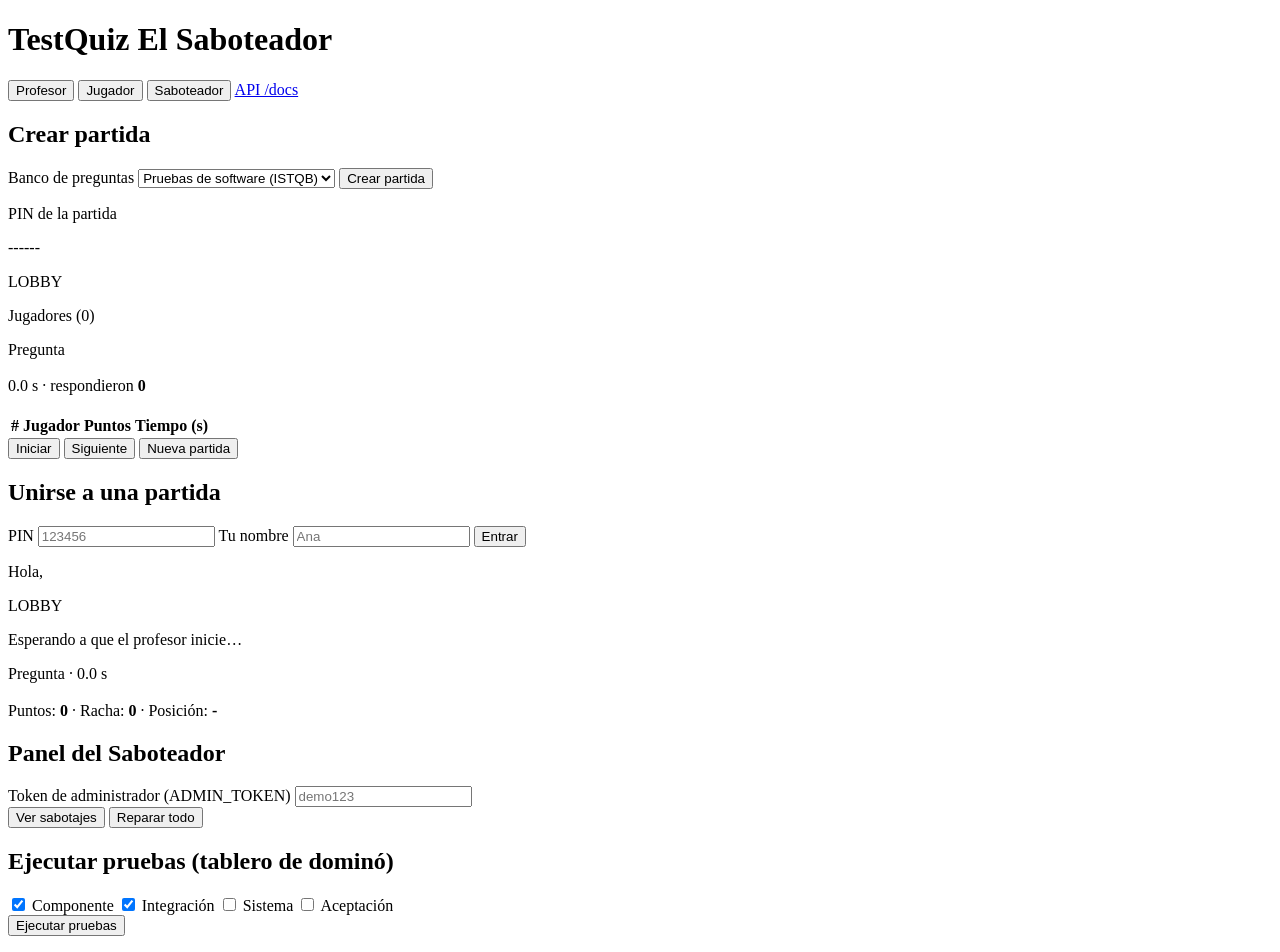
==== app/static/index.html @ b86e0a5e "feat(front): página de demostración (profesor, jugador y panel del Saboteador) en app/static" ====
<!doctype html>
<html lang="es">
<head>
  <meta charset="utf-8">
  <meta name="viewport" content="width=device-width, initial-scale=1">
  <title>TestQuiz – El Saboteador</title>
  <link rel="stylesheet" href="/estilos.css">
</head>
<body>
  <header>
    <h1>TestQuiz <span>El Saboteador</span></h1>
    <nav>
      <button class="pestana activa" data-vista="profesor">Profesor</button>
      <button class="pestana" data-vista="jugador">Jugador</button>
      <button class="pestana" data-vista="admin">Saboteador</button>
      <a href="/docs" target="_blank" rel="noopener">API /docs</a>
    </nav>
  </header>

  <main>
    <!-- ===================== PROFESOR ===================== -->
    <section id="vista-profesor" class="vista">
      <div class="tarjeta" id="prof-crear">
        <h2>Crear partida</h2>
        <label>Banco de preguntas
          <select id="prof-categoria">
            <option value="pruebas">Pruebas de software (ISTQB)</option>
            <option value="cultura">Cultura general</option>
          </select>
        </label>
        <button id="prof-btn-crear" class="primario">Crear partida</button>
      </div>

      <div class="tarjeta oculto" id="prof-juego">
        <div class="fila">
          <div>
            <p class="etiqueta">PIN de la partida</p>
            <p class="pin" id="prof-pin">------</p>
          </div>
          <div class="estado-chip" id="prof-estado">LOBBY</div>
        </div>
        <p class="etiqueta">Jugadores (<span id="prof-total-jugadores">0</span>)</p>
        <ul class="chips" id="prof-jugadores"></ul>

        <div id="prof-pregunta" class="oculto">
          <p class="etiqueta">Pregunta <span id="prof-num"></span></p>
          <h3 id="prof-texto"></h3>
          <ol class="opciones" id="prof-opciones"></ol>
          <p><span class="reloj" id="prof-reloj">0.0</span> s · respondieron <b id="prof-respondieron">0</b></p>
        </div>

        <div id="prof-ranking" class="oculto">
          <h3 id="prof-ganador"></h3>
          <table><thead><tr><th>#</th><th>Jugador</th><th>Puntos</th><th>Tiempo (s)</th></tr></thead>
            <tbody id="prof-tabla"></tbody></table>
        </div>

        <div class="fila botones">
          <button id="prof-btn-iniciar" class="primario">Iniciar</button>
          <button id="prof-btn-siguiente">Siguiente</button>
          <button id="prof-btn-nueva" class="secundario">Nueva partida</button>
        </div>
      </div>
    </section>

    <!-- ===================== JUGADOR ===================== -->
    <section id="vista-jugador" class="vista oculto">
      <div class="tarjeta" id="jug-unirse">
        <h2>Unirse a una partida</h2>
        <label>PIN <input id="jug-pin" inputmode="numeric" maxlength="6" placeholder="123456"></label>
        <label>Tu nombre <input id="jug-nombre" maxlength="20" placeholder="Ana"></label>
        <button id="jug-btn-unirse" class="primario">Entrar</button>
      </div>

      <div class="tarjeta oculto" id="jug-juego">
        <div class="fila">
          <p>Hola, <b id="jug-yo"></b></p>
          <div class="estado-chip" id="jug-estado">LOBBY</div>
        </div>
        <p id="jug-mensaje" class="mensaje">Esperando a que el profesor inicie…</p>
        <div id="jug-pregunta" class="oculto">
          <p class="etiqueta">Pregunta <span id="jug-num"></span> · <span class="reloj" id="jug-reloj">0.0</span> s</p>
          <h3 id="jug-texto"></h3>
          <div class="botones-respuesta" id="jug-opciones"></div>
        </div>
        <p class="puntos">Puntos: <b id="jug-puntos">0</b> · Racha: <b id="jug-racha">0</b> · Posición: <b id="jug-posicion">-</b></p>
      </div>
    </section>

    <!-- ===================== ADMIN / SABOTEADOR ===================== -->
    <section id="vista-admin" class="vista oculto">
      <div class="tarjeta">
        <h2>Panel del Saboteador</h2>
        <label>Token de administrador (ADMIN_TOKEN)
          <input id="adm-token" type="password" placeholder="demo123">
        </label>
        <div class="fila botones">
          <button id="adm-btn-cargar" class="primario">Ver sabotajes</button>
          <button id="adm-btn-reparar" class="secundario">Reparar todo</button>
        </div>
        <ul id="adm-sabotajes" class="sabotajes"></ul>
      </div>

      <div class="tarjeta">
        <h2>Ejecutar pruebas (tablero de dominó)</h2>
        <div class="fila niveles">
          <label><input type="checkbox" value="componente" checked> Componente</label>
          <label><input type="checkbox" value="integracion" checked> Integración</label>
          <label><input type="checkbox" value="sistema"> Sistema</label>
          <label><input type="checkbox" value="aceptacion"> Aceptación</label>
        </div>
        <button id="adm-btn-pruebas" class="primario">Ejecutar pruebas</button>
        <p id="adm-resumen" class="mensaje"></p>
        <div id="adm-tablero" class="tablero"></div>
      </div>
    </section>
  </main>

  <div id="aviso" class="aviso oculto"></div>
  <script src="/app.js"></script>
</body>
</html>
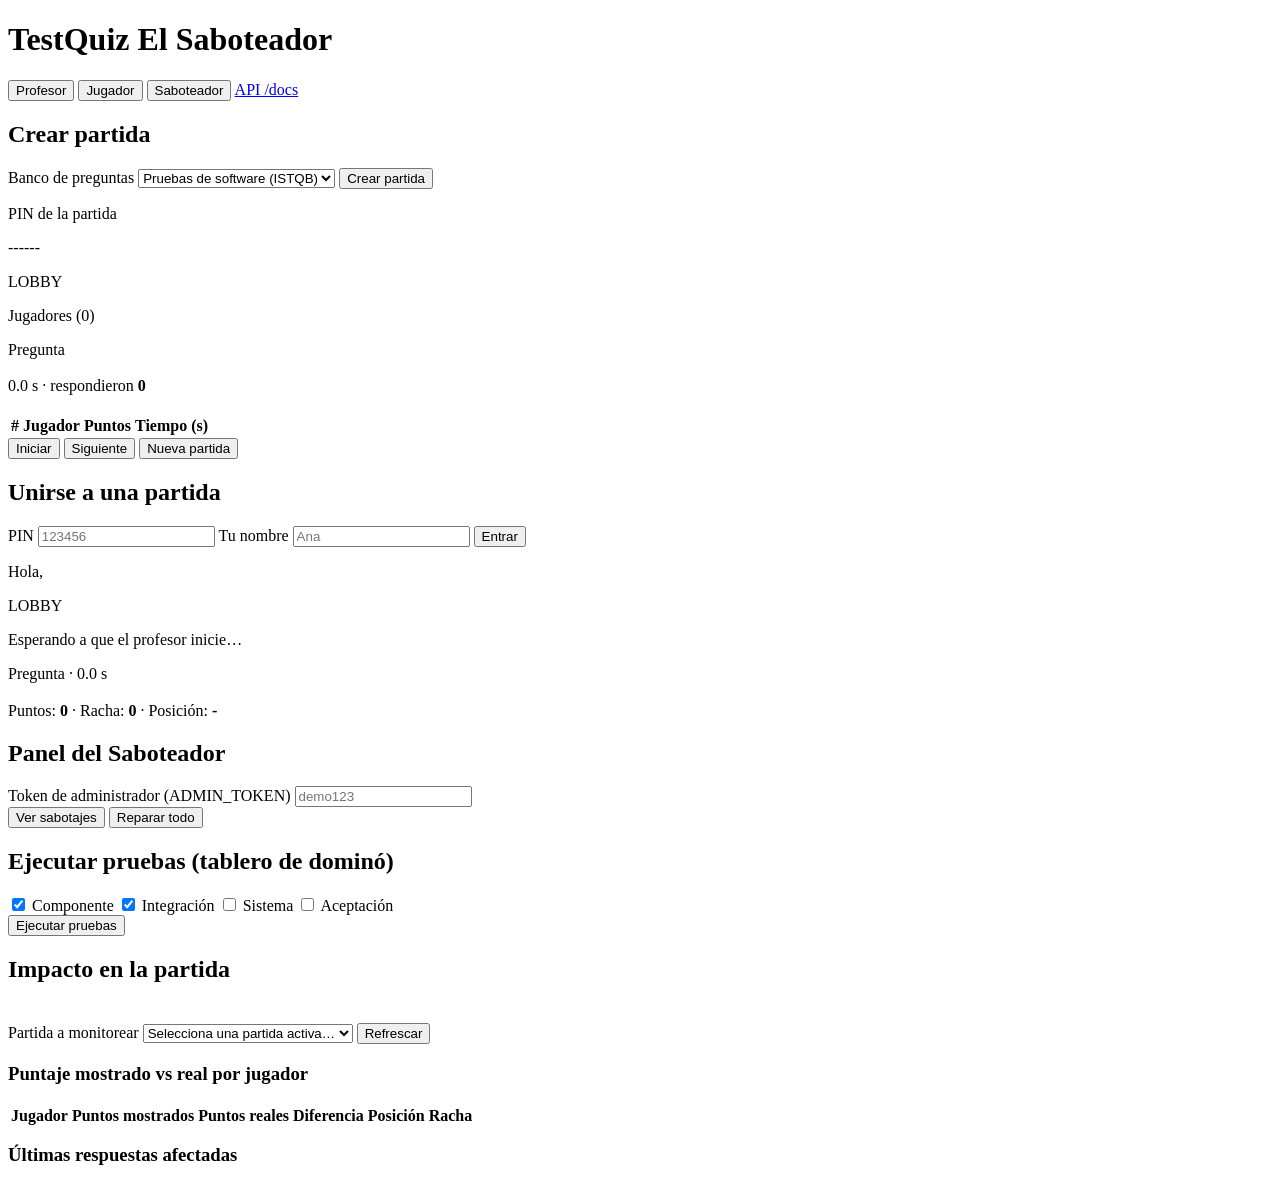
==== commit 2a910370: "feat(front): tarjeta de impacto en la partida en panel de administrador" ====
--- a/app/static/index.html
+++ b/app/static/index.html
@@ -113,6 +113,39 @@
         <p id="adm-resumen" class="mensaje"></p>
         <div id="adm-tablero" class="tablero"></div>
       </div>
+
+      <div class="tarjeta">
+        <h2>Impacto en la partida</h2>
+        <div class="fila">
+          <label style="flex: 1; min-width: 200px;">
+            Partida a monitorear
+            <select id="adm-sel-partida">
+              <option value="">Selecciona una partida activa…</option>
+            </select>
+          </label>
+          <button id="adm-btn-refrescar-impacto" class="secundario" style="margin-top: 20px;">Refrescar</button>
+        </div>
+        <p id="adm-impacto-estado" class="mensaje"></p>
+        <div id="adm-impacto-contenido" class="oculto">
+          <h3>Puntaje mostrado vs real por jugador</h3>
+          <table id="adm-tabla-impacto">
+            <thead>
+              <tr>
+                <th>Jugador</th>
+                <th>Puntos mostrados</th>
+                <th>Puntos reales</th>
+                <th>Diferencia</th>
+                <th>Posición</th>
+                <th>Racha</th>
+              </tr>
+            </thead>
+            <tbody></tbody>
+          </table>
+
+          <h3 style="margin-top: 16px;">Últimas respuestas afectadas</h3>
+          <ul id="adm-lista-respuestas" class="lista-afectadas"></ul>
+        </div>
+      </div>
     </section>
   </main>
 
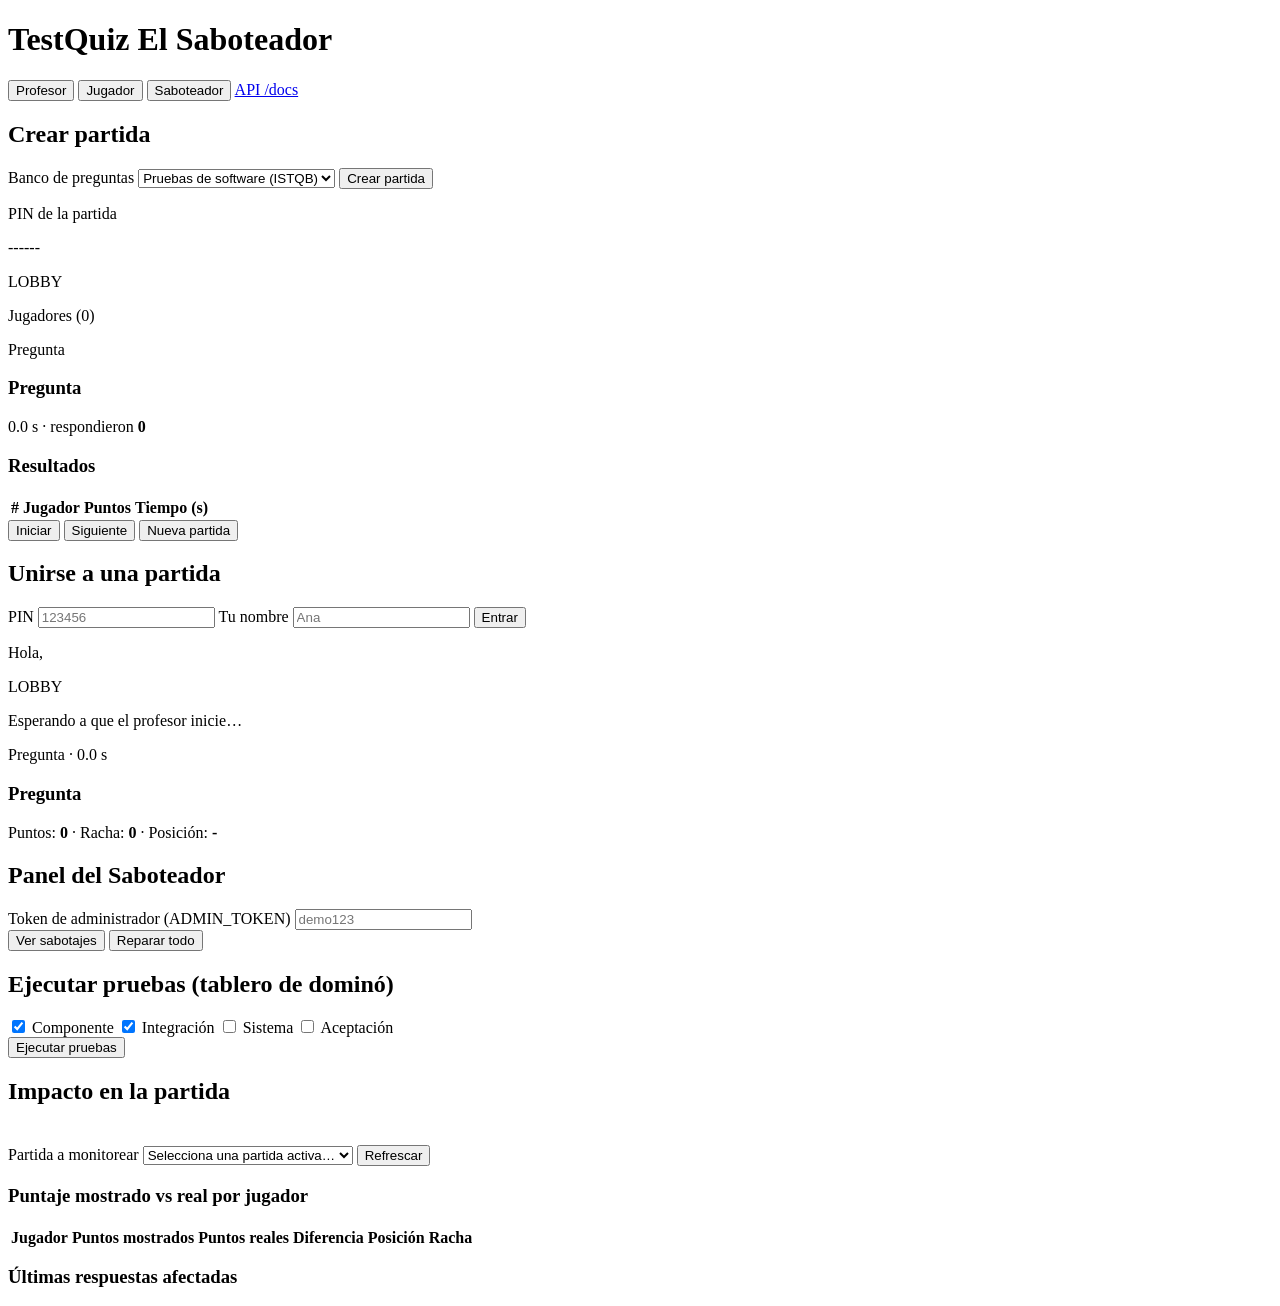
==== commit 866ca6ac: "fix(front): los titulos del HTML tienen texto inicial (DEF-032)" ====
--- a/app/static/index.html
+++ b/app/static/index.html
@@ -44,13 +44,13 @@
 
         <div id="prof-pregunta" class="oculto">
           <p class="etiqueta">Pregunta <span id="prof-num"></span></p>
-          <h3 id="prof-texto"></h3>
+          <h3 id="prof-texto">Pregunta</h3>
           <ol class="opciones" id="prof-opciones"></ol>
           <p><span class="reloj" id="prof-reloj">0.0</span> s · respondieron <b id="prof-respondieron">0</b></p>
         </div>
 
         <div id="prof-ranking" class="oculto">
-          <h3 id="prof-ganador"></h3>
+          <h3 id="prof-ganador">Resultados</h3>
           <table><thead><tr><th>#</th><th>Jugador</th><th>Puntos</th><th>Tiempo (s)</th></tr></thead>
             <tbody id="prof-tabla"></tbody></table>
         </div>
@@ -80,7 +80,7 @@
         <p id="jug-mensaje" class="mensaje">Esperando a que el profesor inicie…</p>
         <div id="jug-pregunta" class="oculto">
           <p class="etiqueta">Pregunta <span id="jug-num"></span> · <span class="reloj" id="jug-reloj">0.0</span> s</p>
-          <h3 id="jug-texto"></h3>
+          <h3 id="jug-texto">Pregunta</h3>
           <div class="botones-respuesta" id="jug-opciones"></div>
         </div>
         <p class="puntos">Puntos: <b id="jug-puntos">0</b> · Racha: <b id="jug-racha">0</b> · Posición: <b id="jug-posicion">-</b></p>
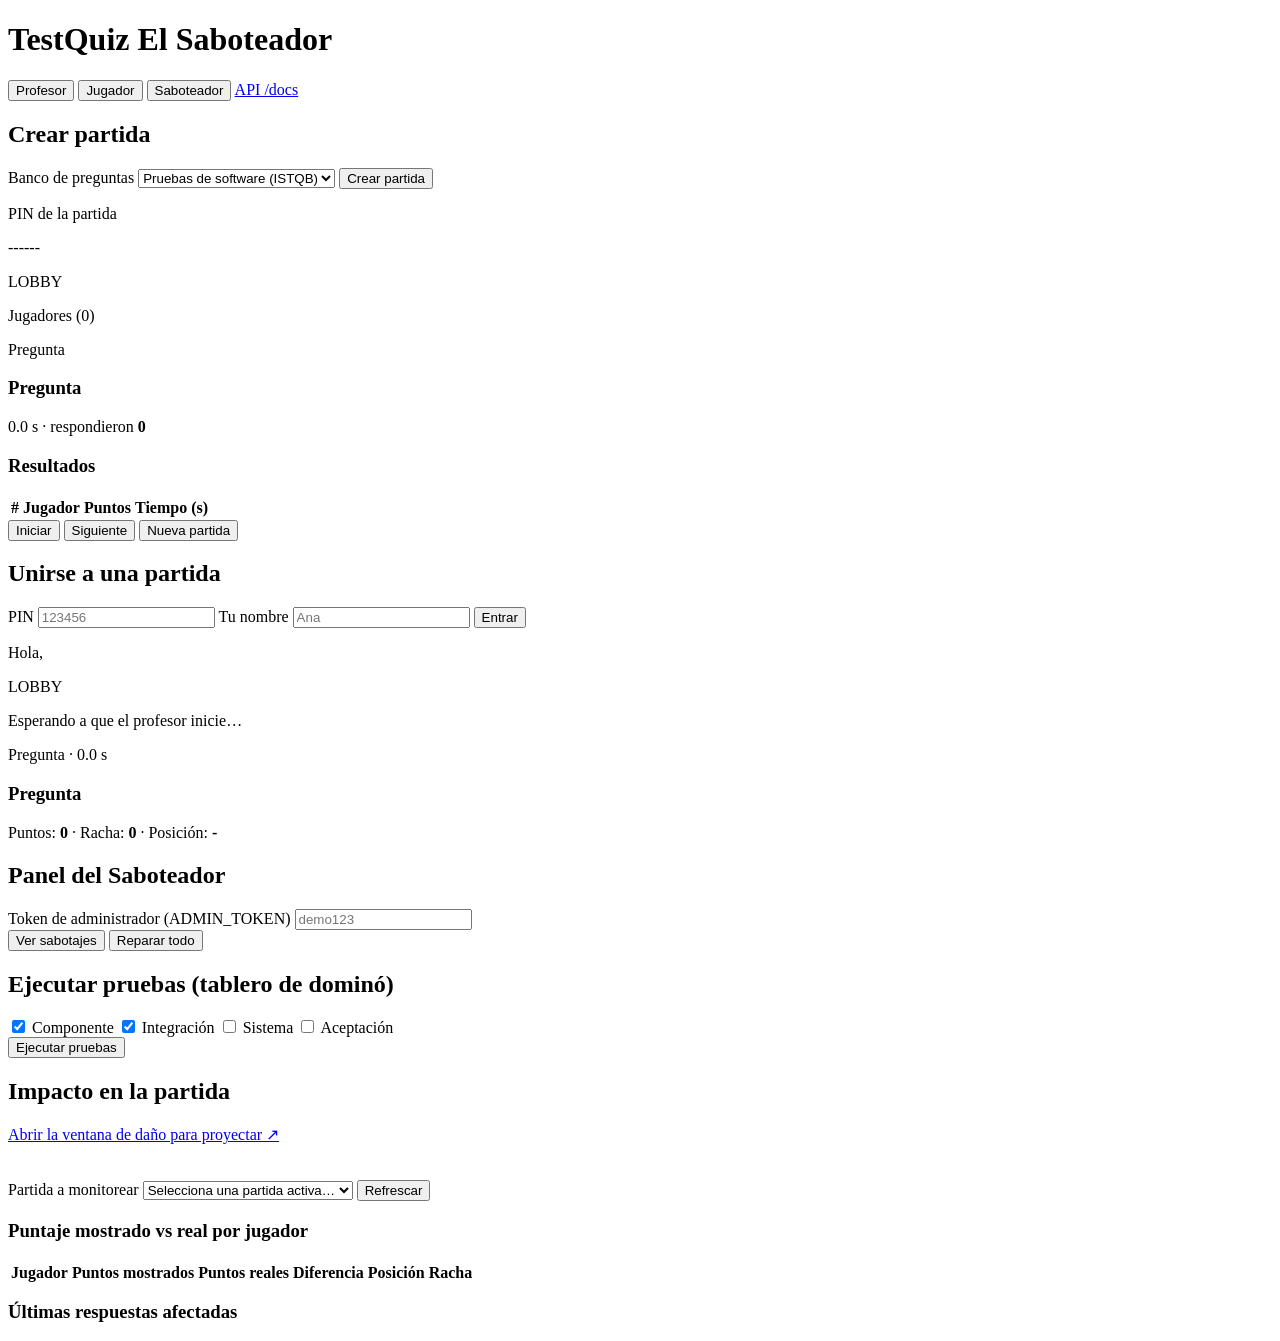
==== commit 9c7ae337: "feat(front): enlace del panel a la ventana de dano" ====
--- a/app/static/index.html
+++ b/app/static/index.html
@@ -116,6 +116,7 @@
 
       <div class="tarjeta">
         <h2>Impacto en la partida</h2>
+        <p><a id="adm-enlace-dano" href="/dano.html" target="_blank" rel="noopener noreferrer">Abrir la ventana de daño para proyectar ↗</a></p>
         <div class="fila">
           <label style="flex: 1; min-width: 200px;">
             Partida a monitorear
